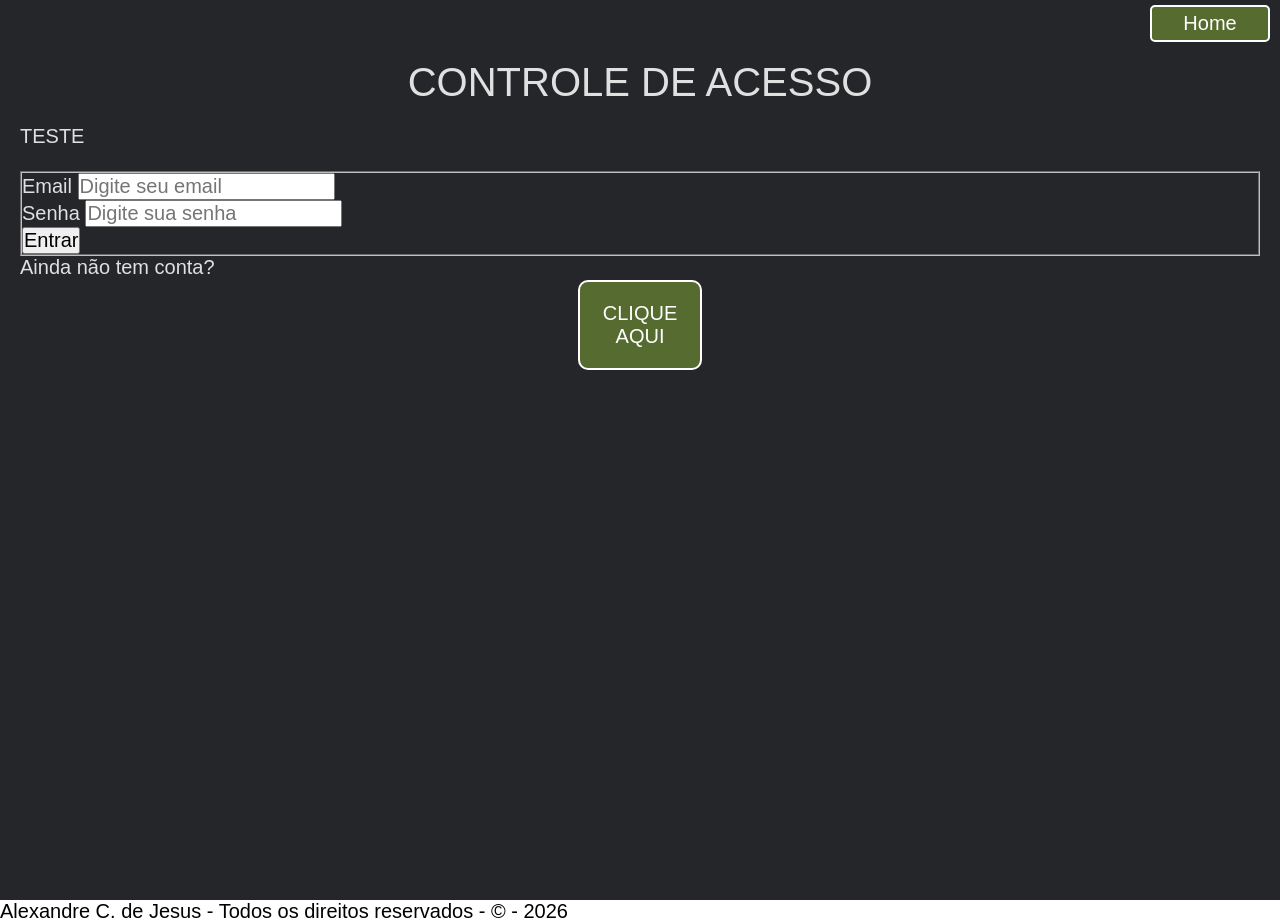
==== login.html @ 4edcb77d "feat: Manipulação  de objetos" ====
<!doctype html>
<html lang="pt-br">
  <head>
    <meta charset="UTF-8" />
    <meta name="viewport" content="width=device-width, initial-scale=1.0" />

    <link rel="stylesheet" href="./css/main.css" />

    <script src="./js/script.js" defer></script>

    <title>ESPORTES TOTAIS - LOGIN</title>
  </head>

  <body>
    <header class="cabecalho">
      <nav class="cabecalho__nav">
        <ul class="cabecalho__ul">
          <li class="cabecalho__li cabecalho__li--active">
            <a class="cabecalho__a cabecalho__a--active" href="./index.html"
              >Home</a
            >
          </li>
        </ul>
      </nav>
    </header>

    <main class="conteudo">
      <section class="hero">
        <div class="hero__container">
          <h1 class="hero__title">CONTROLE DE ACESSO</h1>

          <div>
            <h2 id="teste">TESTE</h2>
             <img id="avatar-user">
          </div>

          <form action="" method="">
            <fieldset>
              <div>
                <label for="idEmail">Email</label>
                <input
                  type="email"
                  id="idEmail"
                  name="email"
                  placeholder="Digite seu email"
                  minlength="7"
                  maxlength="150"
                  required
                />
              </div>
                            <div>
                <label for="idSenha">Senha</label>
                <input
                  type="password"
                  id="idSenha"
                  name="senha"
                  placeholder="Digite sua senha"
                  minlength="5"
                  maxlength="30"
                  required
                />
              </div>
              <div>
                <button type="submit" id="btnEntrar">Entrar</button>
              </div>
            </fieldset>
          </form>

          <span>Ainda não tem conta?</span>
          <a
            aria-label="Para criar sua conta."
            class="hero__btn"
            href="./cadastro.html"
            >Clique Aqui</a
          >
        </div>
      </section>
    </main>

    <footer class="rodape">
      <p class="rodape__text">
        Alexandre C. de Jesus - Todos os direitos reservados - &copy; - 2026
      </p>
    </footer>

    

  </body>
</html>
---- css/main.css ----
@import url("./base.css");
@import url("./hero.css");
@import url("./cabecalho.css");
@import url("./conteudo.css");
@import url("./rodape.css");
@import url("./login.css");
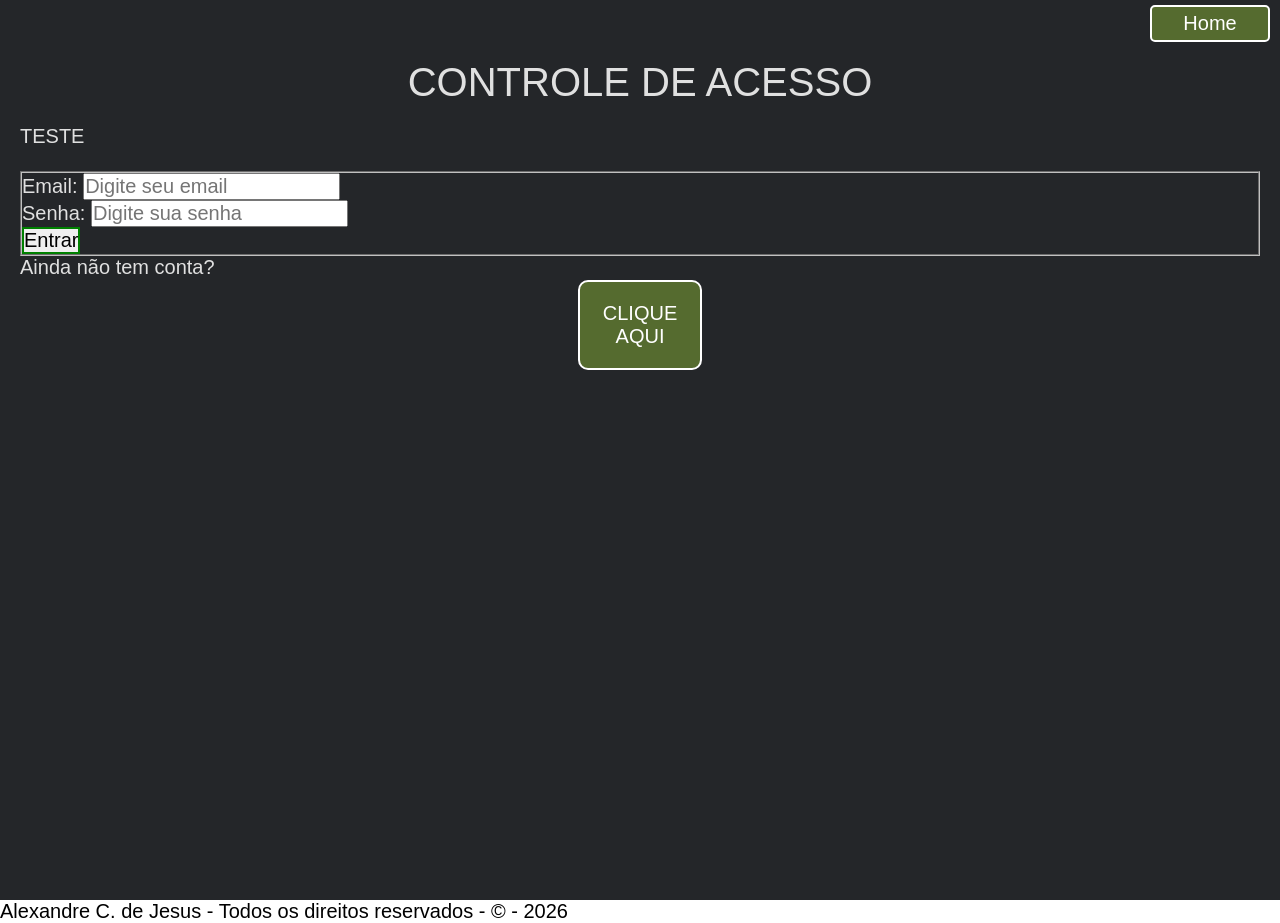
==== commit 2818b31f: "feat: Manipuçlação do DOM com imagem e criação de objetos" ====
--- a/login.html
+++ b/login.html
@@ -3,14 +3,14 @@
   <head>
     <meta charset="UTF-8" />
     <meta name="viewport" content="width=device-width, initial-scale=1.0" />
-
+ 
     <link rel="stylesheet" href="./css/main.css" />
-
+ 
     <script src="./js/script.js" defer></script>
 
     <title>ESPORTES TOTAIS - LOGIN</title>
   </head>
-
+ 
   <body>
     <header class="cabecalho">
       <nav class="cabecalho__nav">
@@ -23,68 +23,47 @@
         </ul>
       </nav>
     </header>
-
+ 
     <main class="conteudo">
       <section class="hero">
         <div class="hero__container">
           <h1 class="hero__title">CONTROLE DE ACESSO</h1>
-
+ 
           <div>
             <h2 id="teste">TESTE</h2>
-             <img id="avatar-user">
+            <img id="avatar-user">
           </div>
 
-          <form action="" method="">
+          <form action="/action_page.php" method="get">
             <fieldset>
-              <div>
-                <label for="idEmail">Email</label>
-                <input
-                  type="email"
-                  id="idEmail"
-                  name="email"
-                  placeholder="Digite seu email"
-                  minlength="7"
-                  maxlength="150"
-                  required
-                />
-              </div>
-                            <div>
-                <label for="idSenha">Senha</label>
-                <input
-                  type="password"
-                  id="idSenha"
-                  name="senha"
-                  placeholder="Digite sua senha"
-                  minlength="5"
-                  maxlength="30"
-                  required
-                />
-              </div>
-              <div>
-                <button type="submit" id="btnEntrar">Entrar</button>
-              </div>
+                <div>
+                    <label for="idEmail" class="hero__label">Email:</label>
+                    <input type="email" id="idEmail" name="idEmail" placeholder="Digite seu email" minlength="7" maxlength="50" required>
+                </div>
+                <div>
+                    <label for="idSenha" class="hero__label">Senha:</label>
+                    <input type="password" id="idSenha" name="idSenha" placeholder="Digite sua senha" minlength="6" maxlength="20" required>
+                </div>
+                <div>
+                    <input type="submit" id="idSubmit" name="idSubmit" value="Entrar">
+                </div>
             </fieldset>
           </form>
-
+ 
           <span>Ainda não tem conta?</span>
-          <a
-            aria-label="Para criar sua conta."
-            class="hero__btn"
-            href="./cadastro.html"
-            >Clique Aqui</a
-          >
+          <a aria-label="Para criar sua conta." class="hero__btn" href="./cadastro.html">Clique Aqui</a>
         </div>
       </section>
     </main>
-
+ 
     <footer class="rodape">
       <p class="rodape__text">
         Alexandre C. de Jesus - Todos os direitos reservados - &copy; - 2026
       </p>
     </footer>
-
-    
-
+ 
+ 
+ 
   </body>
 </html>
-
+ 
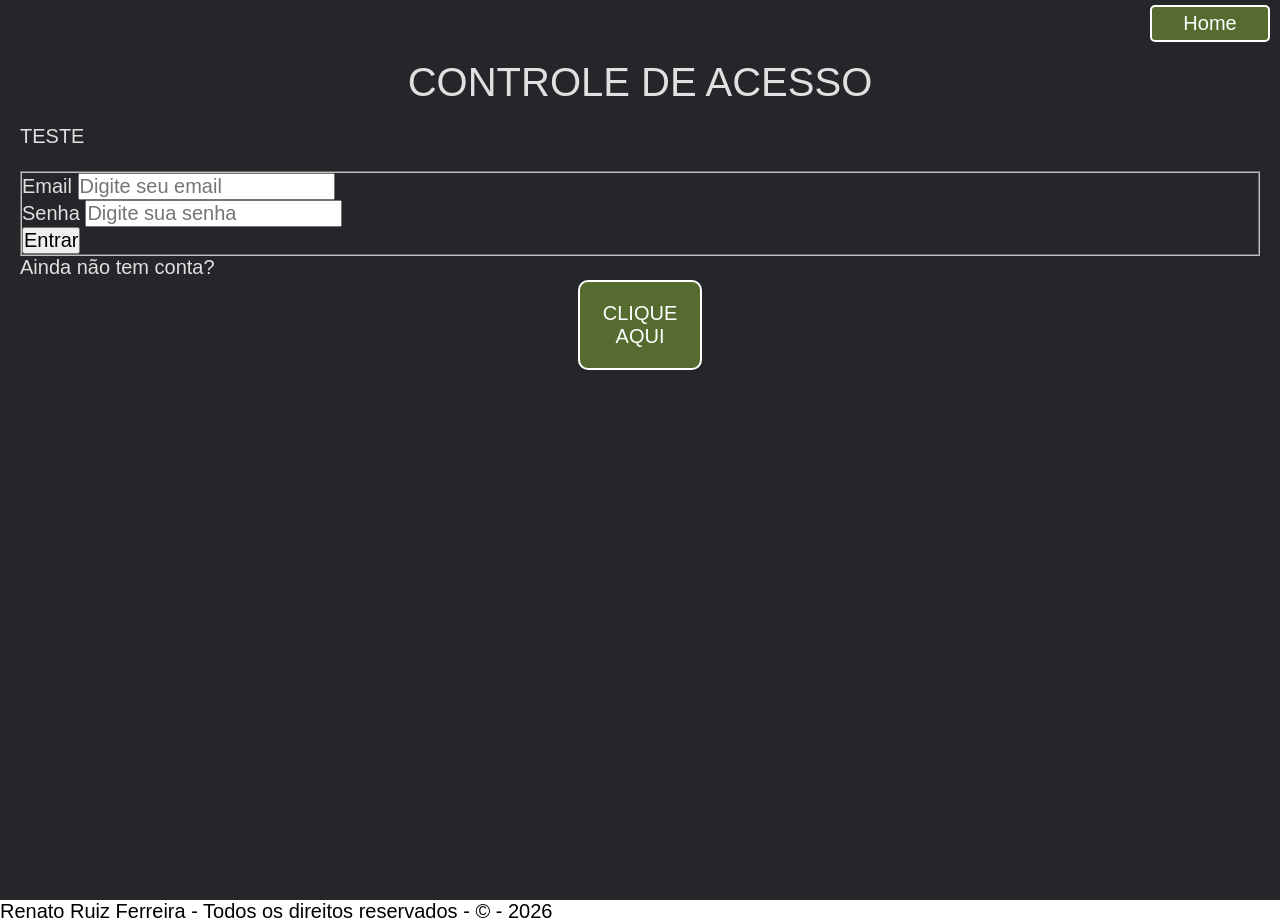
==== commit a5ec9998: "feat: aplicando Java Script" ====
--- a/login.html
+++ b/login.html
@@ -3,14 +3,14 @@
   <head>
     <meta charset="UTF-8" />
     <meta name="viewport" content="width=device-width, initial-scale=1.0" />
- 
+
     <link rel="stylesheet" href="./css/main.css" />
- 
+
     <script src="./js/script.js" defer></script>
 
     <title>ESPORTES TOTAIS - LOGIN</title>
   </head>
- 
+
   <body>
     <header class="cabecalho">
       <nav class="cabecalho__nav">
@@ -23,47 +23,67 @@
         </ul>
       </nav>
     </header>
- 
+
     <main class="conteudo">
       <section class="hero">
         <div class="hero__container">
           <h1 class="hero__title">CONTROLE DE ACESSO</h1>
- 
+
           <div>
             <h2 id="teste">TESTE</h2>
             <img id="avatar-user">
           </div>
 
-          <form action="/action_page.php" method="get">
+          <form action="" method="">
             <fieldset>
-                <div>
-                    <label for="idEmail" class="hero__label">Email:</label>
-                    <input type="email" id="idEmail" name="idEmail" placeholder="Digite seu email" minlength="7" maxlength="50" required>
-                </div>
-                <div>
-                    <label for="idSenha" class="hero__label">Senha:</label>
-                    <input type="password" id="idSenha" name="idSenha" placeholder="Digite sua senha" minlength="6" maxlength="20" required>
-                </div>
-                <div>
-                    <input type="submit" id="idSubmit" name="idSubmit" value="Entrar">
-                </div>
+              <div>
+                <label for="idEmail">Email</label>
+                <input
+                  type="email"
+                  id="idEmail"
+                  name="email"
+                  placeholder="Digite seu email"
+                  minlength="7"
+                  maxlength="150"
+                  required
+                />
+              </div>
+                            <div>
+                <label for="idSenha">Senha</label>
+                <input
+                  type="password"
+                  id="idSenha"
+                  name="senha"
+                  placeholder="Digite sua senha"
+                  minlength="5"
+                  maxlength="30"
+                  required
+                />
+              </div>
+              <div>
+                <button type="submit" id="btnEntrar">Entrar</button>
+              </div>
             </fieldset>
           </form>
- 
+
           <span>Ainda não tem conta?</span>
-          <a aria-label="Para criar sua conta." class="hero__btn" href="./cadastro.html">Clique Aqui</a>
+          <a
+            aria-label="Para criar sua conta."
+            class="hero__btn"
+            href="./cadastro.html"
+            >Clique Aqui</a
+          >
         </div>
       </section>
     </main>
- 
+
     <footer class="rodape">
       <p class="rodape__text">
-        Alexandre C. de Jesus - Todos os direitos reservados - &copy; - 2026
+        Renato Ruiz Ferreira - Todos os direitos reservados - &copy; - 2026
       </p>
     </footer>
- 
- 
- 
+
+    
+
   </body>
 </html>
- 
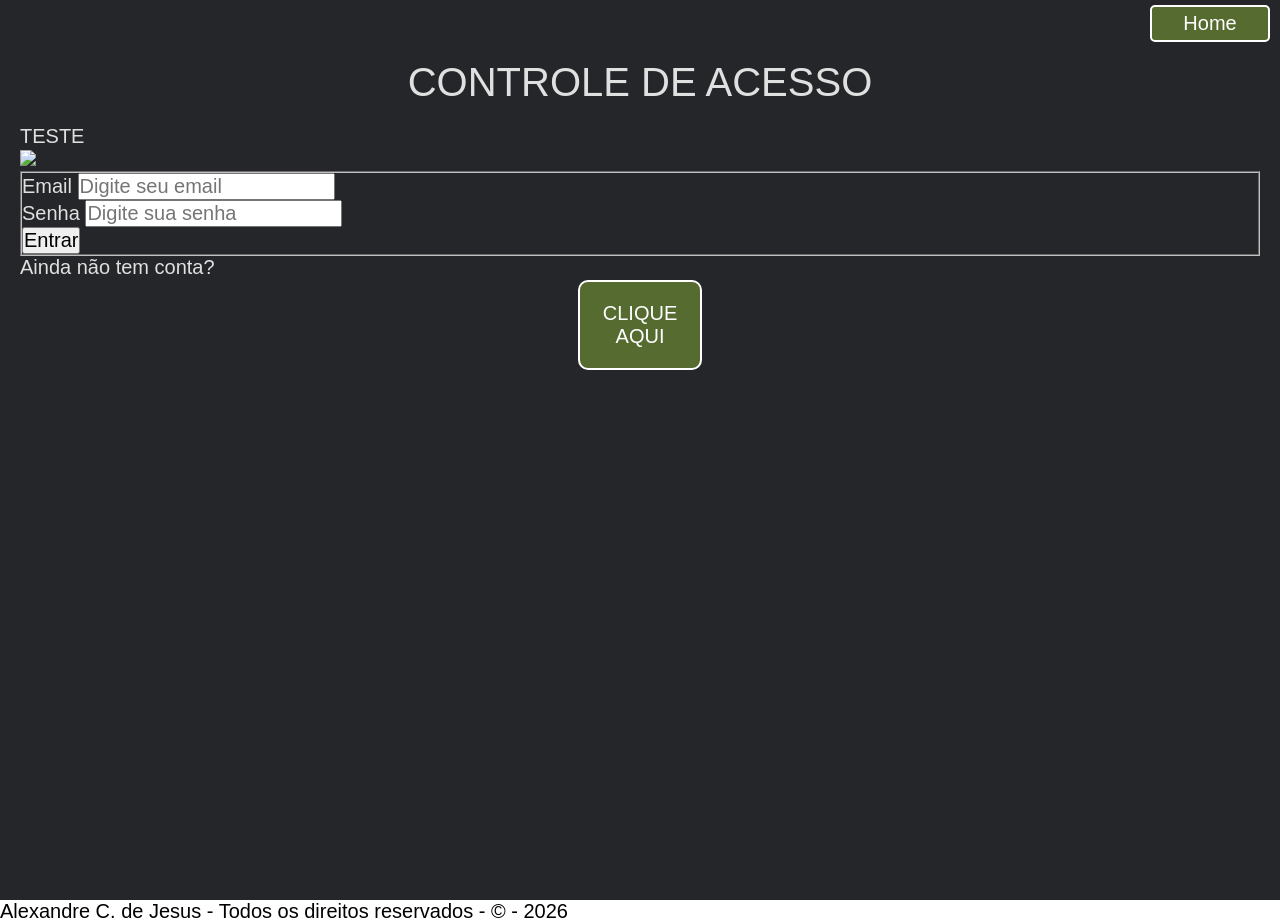
==== commit 4da7042c: "feat: Manipulação do DOM com imagem e criação de objeyos" ====
--- a/login.html
+++ b/login.html
@@ -31,7 +31,7 @@
 
           <div>
             <h2 id="teste">TESTE</h2>
-            <img id="avatar-user">
+            <img src="avatar-user" >
           </div>
 
           <form action="" method="">
@@ -79,11 +79,8 @@
 
     <footer class="rodape">
       <p class="rodape__text">
-        Renato Ruiz Ferreira - Todos os direitos reservados - &copy; - 2026
+        Alexandre C. de Jesus - Todos os direitos reservados - &copy; - 2026
       </p>
     </footer>
-
-    
-
   </body>
-</html>
+</html>
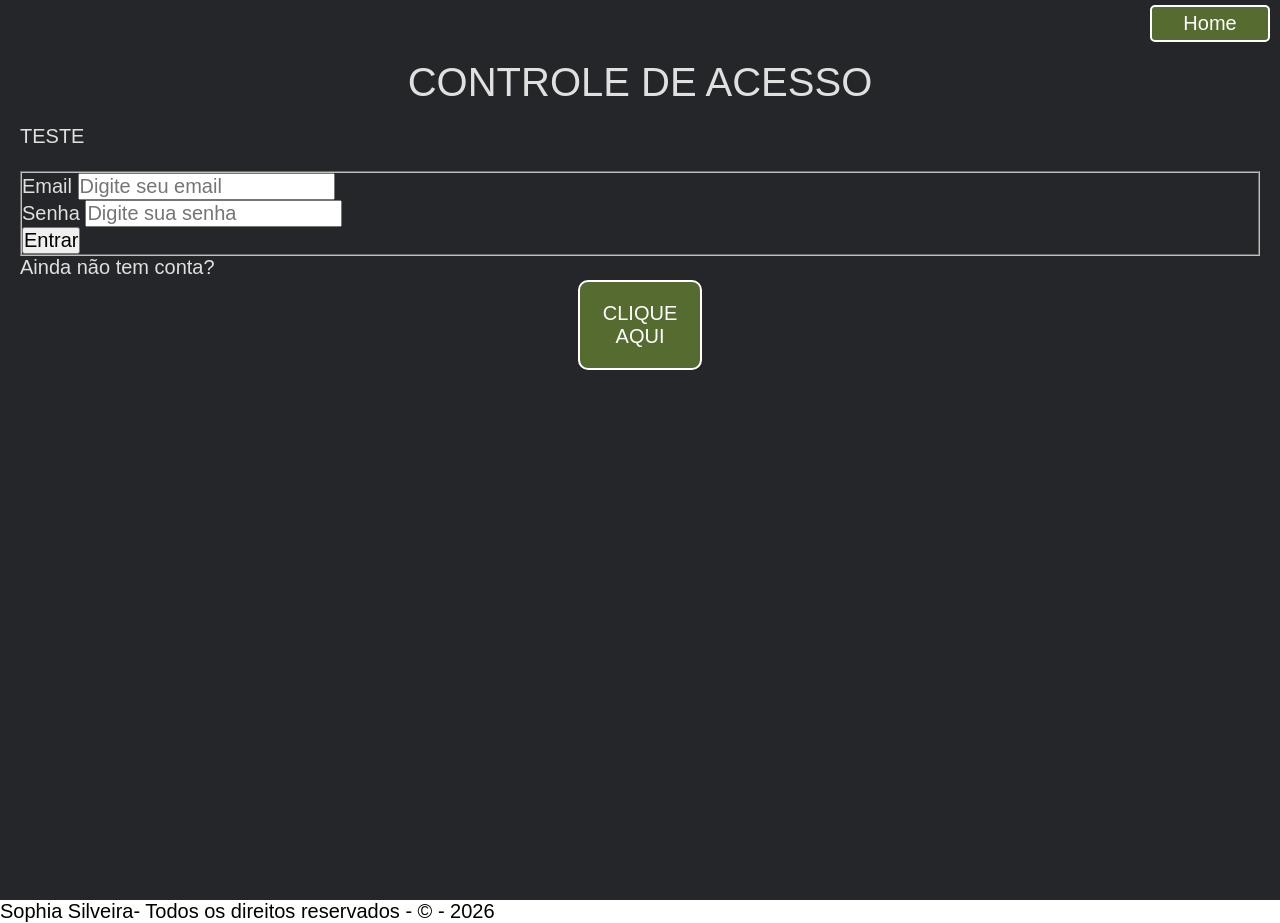
==== commit 5a41e919: "feat: aplicando java script" ====
--- a/login.html
+++ b/login.html
@@ -3,14 +3,14 @@
   <head>
     <meta charset="UTF-8" />
     <meta name="viewport" content="width=device-width, initial-scale=1.0" />
-
+ 
     <link rel="stylesheet" href="./css/main.css" />
 
     <script src="./js/script.js" defer></script>
-
+ 
     <title>ESPORTES TOTAIS - LOGIN</title>
   </head>
-
+ 
   <body>
     <header class="cabecalho">
       <nav class="cabecalho__nav">
@@ -23,16 +23,16 @@
         </ul>
       </nav>
     </header>
-
+ 
     <main class="conteudo">
       <section class="hero">
         <div class="hero__container">
           <h1 class="hero__title">CONTROLE DE ACESSO</h1>
-
-          <div>
-            <h2 id="teste">TESTE</h2>
-            <img src="avatar-user" >
-          </div>
+ 
+            <div>
+                <h2 id ="teste">TESTE</h2>
+                <img id="avatar-user">
+            </div>
 
           <form action="" method="">
             <fieldset>
@@ -65,7 +65,7 @@
               </div>
             </fieldset>
           </form>
-
+ 
           <span>Ainda não tem conta?</span>
           <a
             aria-label="Para criar sua conta."
@@ -76,10 +76,10 @@
         </div>
       </section>
     </main>
-
+ 
     <footer class="rodape">
       <p class="rodape__text">
-        Alexandre C. de Jesus - Todos os direitos reservados - &copy; - 2026
+        Sophia Silveira- Todos os direitos reservados - &copy; - 2026
       </p>
     </footer>
   </body>
--- a/css/main.css
+++ b/css/main.css
@@ -3,4 +3,4 @@
 @import url("./cabecalho.css");
 @import url("./conteudo.css");
 @import url("./rodape.css");
-@import url("./login.css");+@import url("./login.css");
